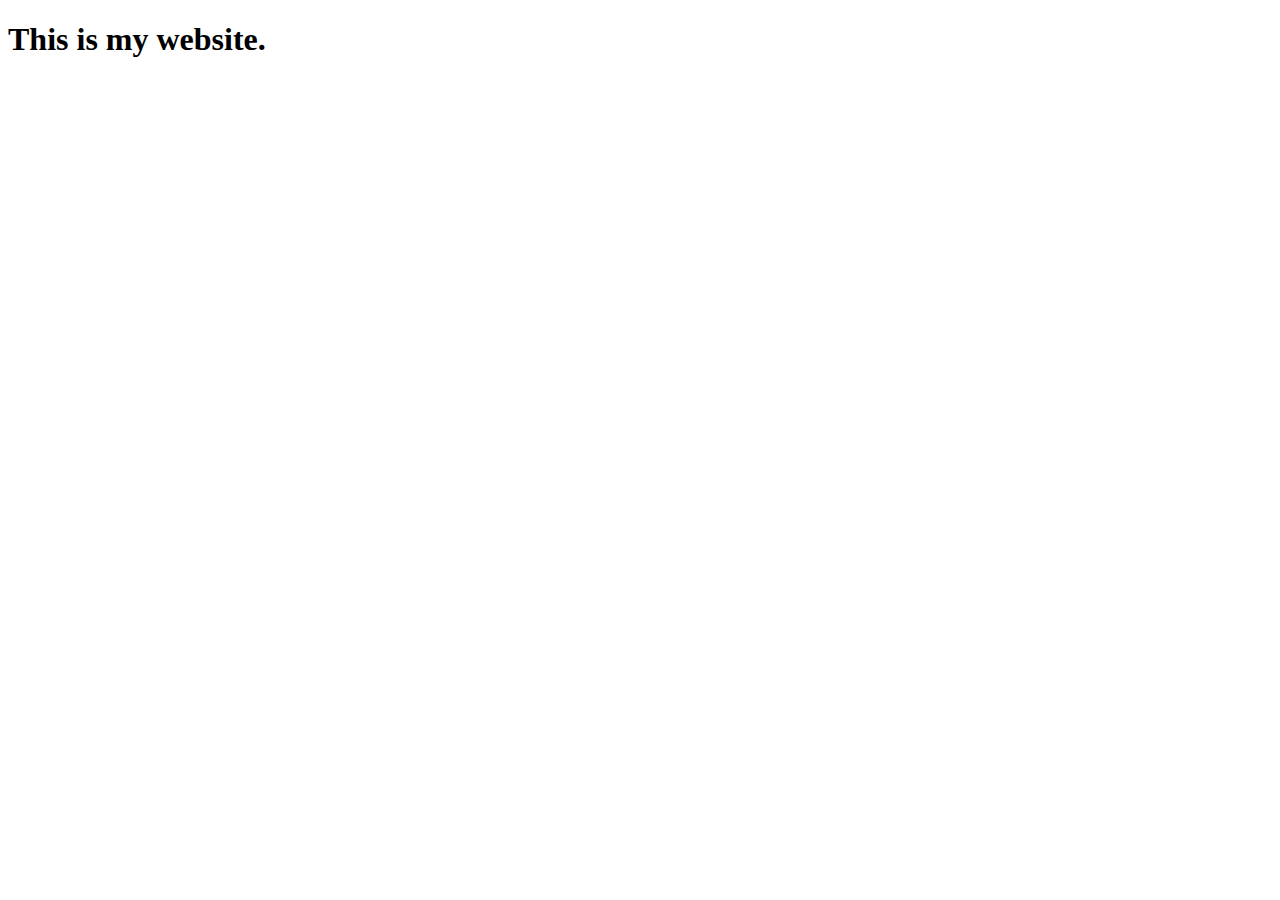
==== index.html @ 160bbc89 "First commit" ====
<!DOCTYPE html>
<html lang="en">
<head>
    <meta charset="UTF-8">
    <meta http-equiv="X-UA-Compatible" content="IE=edge">
    <meta name="viewport" content="width=device-width, initial-scale=1.0">
    <title>My Website</title>
</head>
<body>
   <h1>This is my website.</h1> 
</body>
</html>
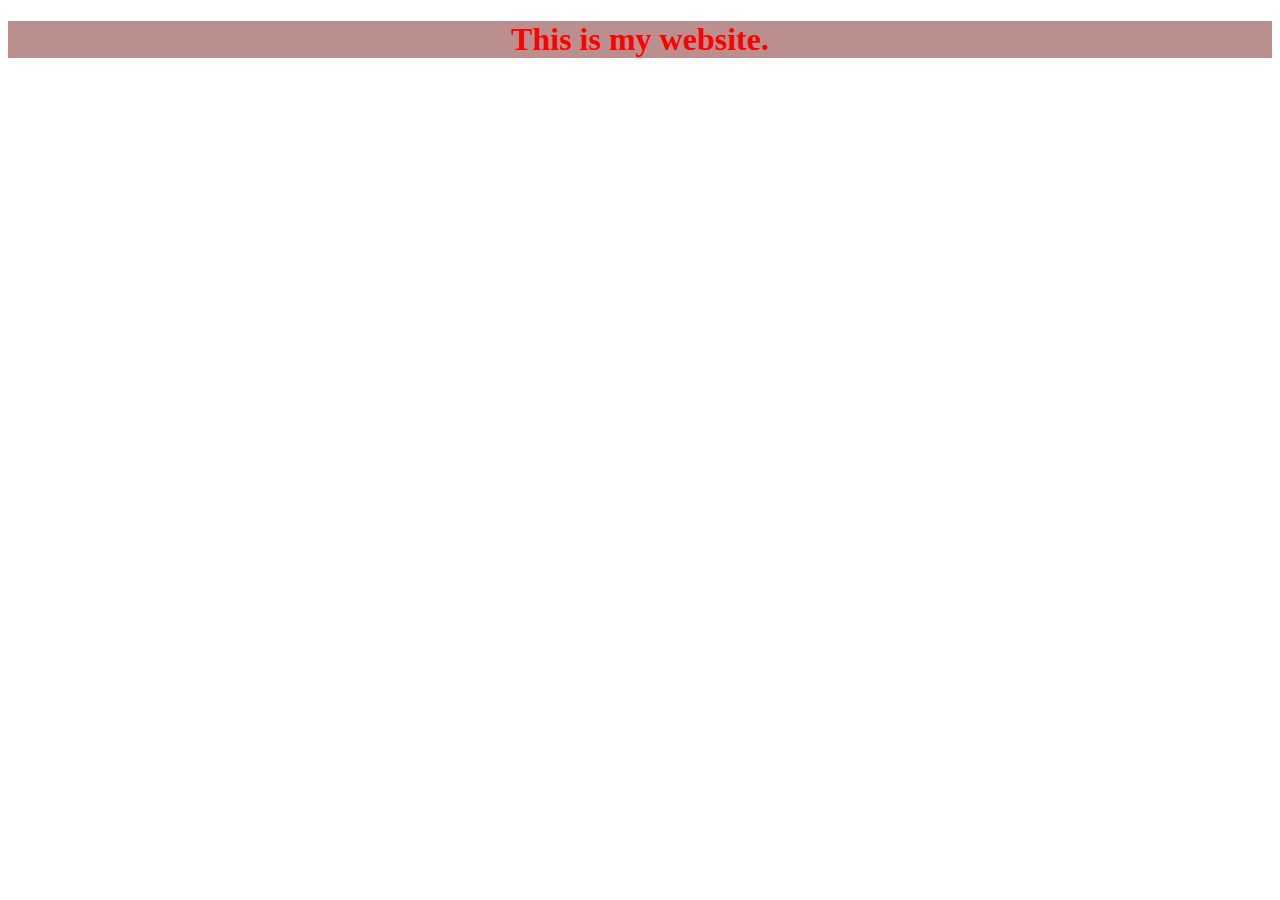
==== commit ae946fb5: "add new changes" ====
--- a/index.html
+++ b/index.html
@@ -5,6 +5,7 @@
     <meta http-equiv="X-UA-Compatible" content="IE=edge">
     <meta name="viewport" content="width=device-width, initial-scale=1.0">
     <title>My Website</title>
+    <link rel="stylesheet" href="./css/style.css">
 </head>
 <body>
    <h1>This is my website.</h1> 
--- a/css/style.css
+++ b/css/style.css
@@ -0,0 +1,6 @@
+h1{
+    text-align: center;
+    color: red;
+    background-color: rosybrown;
+
+}